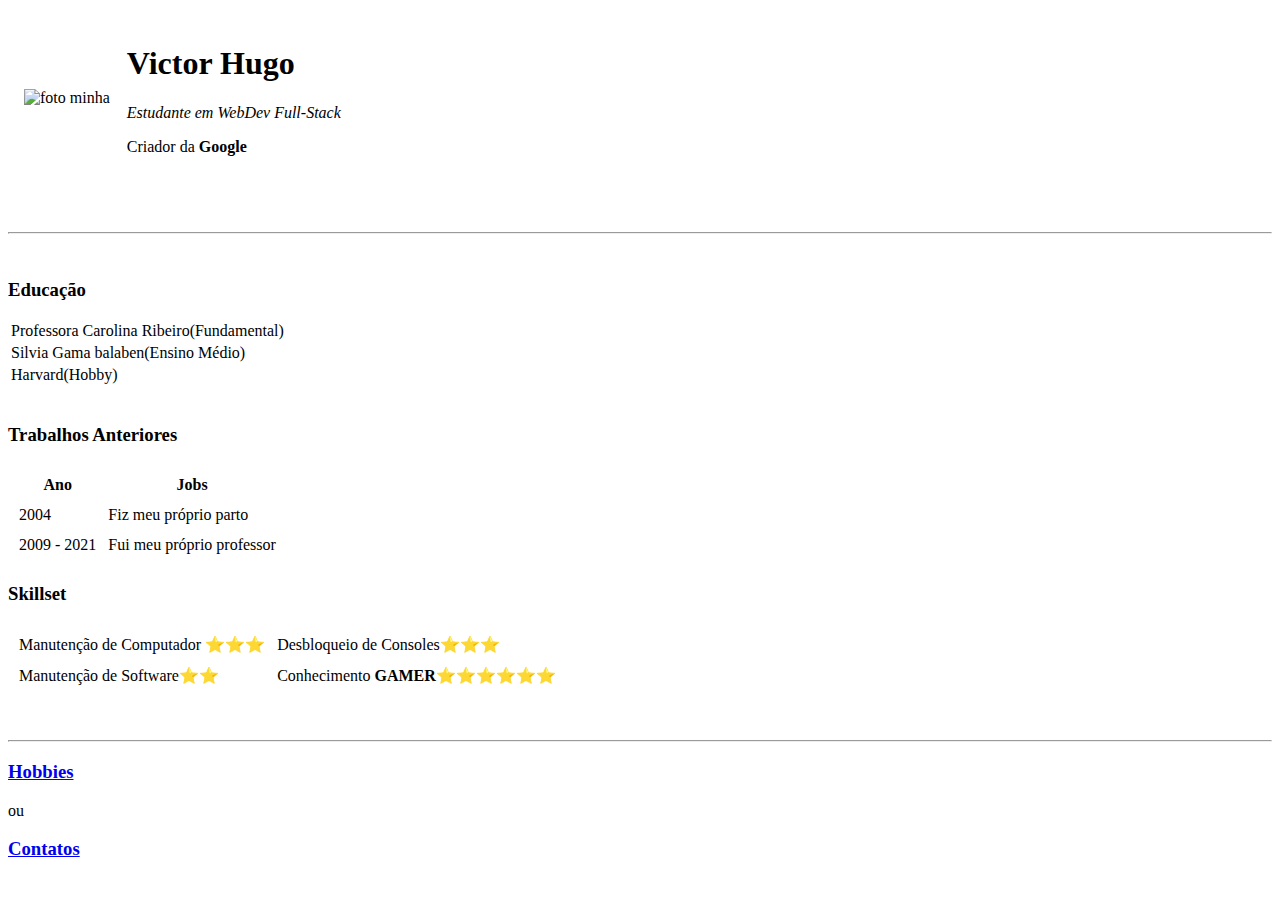
==== index.html @ c5298979 "Update index.html" ====
<!DOCTYPE html>
<html lang="en" dir="ltr">

<head>
  <meta charset="utf-8">

  <title>Site pessoal do Virão</title>

<link rel="stylesheet" href="/css/styles.css">

</head>

<body>
  <table cellspacing="15">
    <tbody>
      <tr>
        <td><img src="/imagens/literalmente_eu.png" alt="foto minha"></td>
        <td>
          <h1>Victor Hugo</h1>
          <p><em>Estudante em WebDev Full-Stack</em></p>
          <p>Criador da <strong>Google</strong></p>
        </td>
      </tr>
    </tbody>
  </table>
<br><br>
  <hr>
<br>
  <h3>Educação</h3>

  <table>
<tbody>
  <tr>
    <td>Professora Carolina Ribeiro(Fundamental)</td>
  </tr>
  <tr>
    <td>
    Silvia Gama balaben(Ensino Médio)
</td>
  </tr>
  <tr>
    <td>Harvard(Hobby)</td>
  </tr>
</tbody>
  </table>
<br>
  <h3>Trabalhos Anteriores</h3>

  <table cellspacing="10">
    <thead>
      <tr>
        <th>Ano</th>
        <th>Jobs</th>
      </tr>
    </thead>
    <tbody>
      <tr>
        <td>2004</td>
        <td>Fiz meu próprio parto</td>
      </tr>
      <tr>
        <td>2009 - 2021</td>
        <td>Fui meu próprio professor</td>
      </tr>
    </tbody>
    <tfoot>
    </tfoot>
  </table>

  <table cellspacing="10">
    <thead>
      <h3>Skillset</h3>
    </thead>

    <tbody>
      <tr>
        <td>Manutenção de Computador &#x2B50;&#x2B50;&#x2B50;</td>
        <td>Desbloqueio de Consoles&#x2B50;&#x2B50;&#x2B50;</td>
      </tr>
      <tr>
        <td>Manutenção de Software&#x2B50;&#x2B50;</td>
        <td>Conhecimento <strong>GAMER</strong>&#x2B50;&#x2B50;&#x2B50;&#x2B50;&#x2B50;&#x2B50;</td>
      </tr>

    </tbody>
  </table>
<br><br>
  <hr>

  <h3><a href="hobbies.html">Hobbies</a></h3>
  <p>ou</p>
  <h3><a href="contato.html">Contatos</a></h3>
</body>

</html>
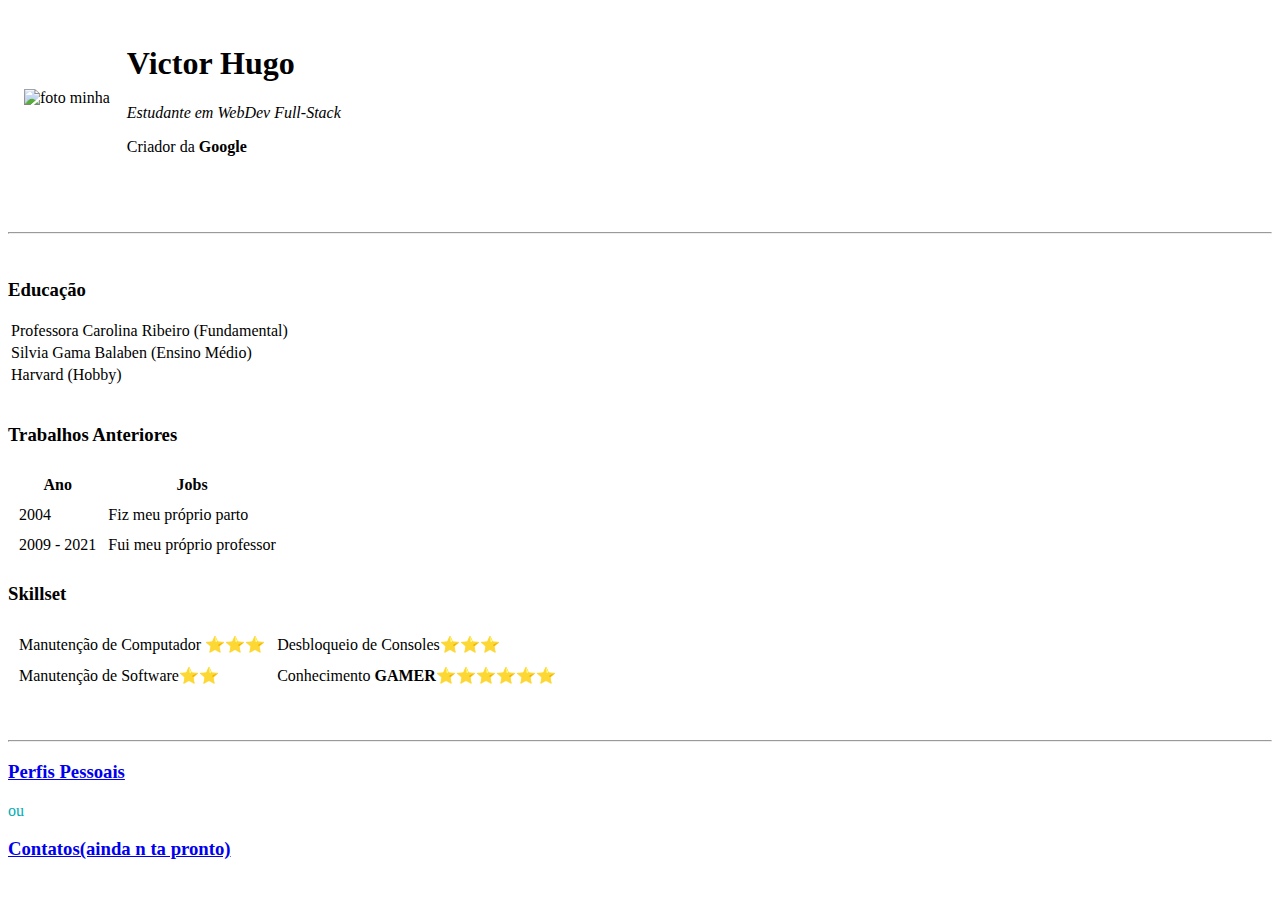
==== commit f0837f14: "V0.2" ====
--- a/index.html
+++ b/index.html
@@ -6,7 +6,7 @@
 
   <title>Site pessoal do Virão</title>
 
-<link rel="stylesheet" href="/css/styles.css">
+  <link rel="stylesheet" href="css/styles.css">
 
 </head>
 
@@ -14,7 +14,7 @@
   <table cellspacing="15">
     <tbody>
       <tr>
-        <td><img src="/imagens/literalmente_eu.png" alt="foto minha"></td>
+        <td><img src="imagens/eu.png" alt="foto minha"></td>
         <td>
           <h1>Victor Hugo</h1>
           <p><em>Estudante em WebDev Full-Stack</em></p>
@@ -23,27 +23,27 @@
       </tr>
     </tbody>
   </table>
-<br><br>
+  <br><br>
   <hr>
-<br>
+  <br>
   <h3>Educação</h3>
 
   <table>
-<tbody>
-  <tr>
-    <td>Professora Carolina Ribeiro(Fundamental)</td>
-  </tr>
-  <tr>
-    <td>
-    Silvia Gama balaben(Ensino Médio)
-</td>
-  </tr>
-  <tr>
-    <td>Harvard(Hobby)</td>
-  </tr>
-</tbody>
+    <tbody>
+      <tr>
+        <td>Professora Carolina Ribeiro (Fundamental)</td>
+      </tr>
+      <tr>
+        <td>
+          Silvia Gama Balaben (Ensino Médio)
+        </td>
+      </tr>
+      <tr>
+        <td>Harvard (Hobby)</td>
+      </tr>
+    </tbody>
   </table>
-<br>
+  <br>
   <h3>Trabalhos Anteriores</h3>
 
   <table cellspacing="10">
@@ -84,12 +84,12 @@
 
     </tbody>
   </table>
-<br><br>
+  <br><br>
   <hr>
 
-  <h3><a href="hobbies.html">Hobbies</a></h3>
-  <p>ou</p>
-  <h3><a href="contato.html">Contatos</a></h3>
+  <h3><a href="pessoal.html">Perfis Pessoais</a></h3>
+  <p style="color:#00ADB5;">ou</p>
+  <h3><a href="contato.html">Contatos(ainda n ta pronto)</a></h3>
 </body>
 
 </html>
